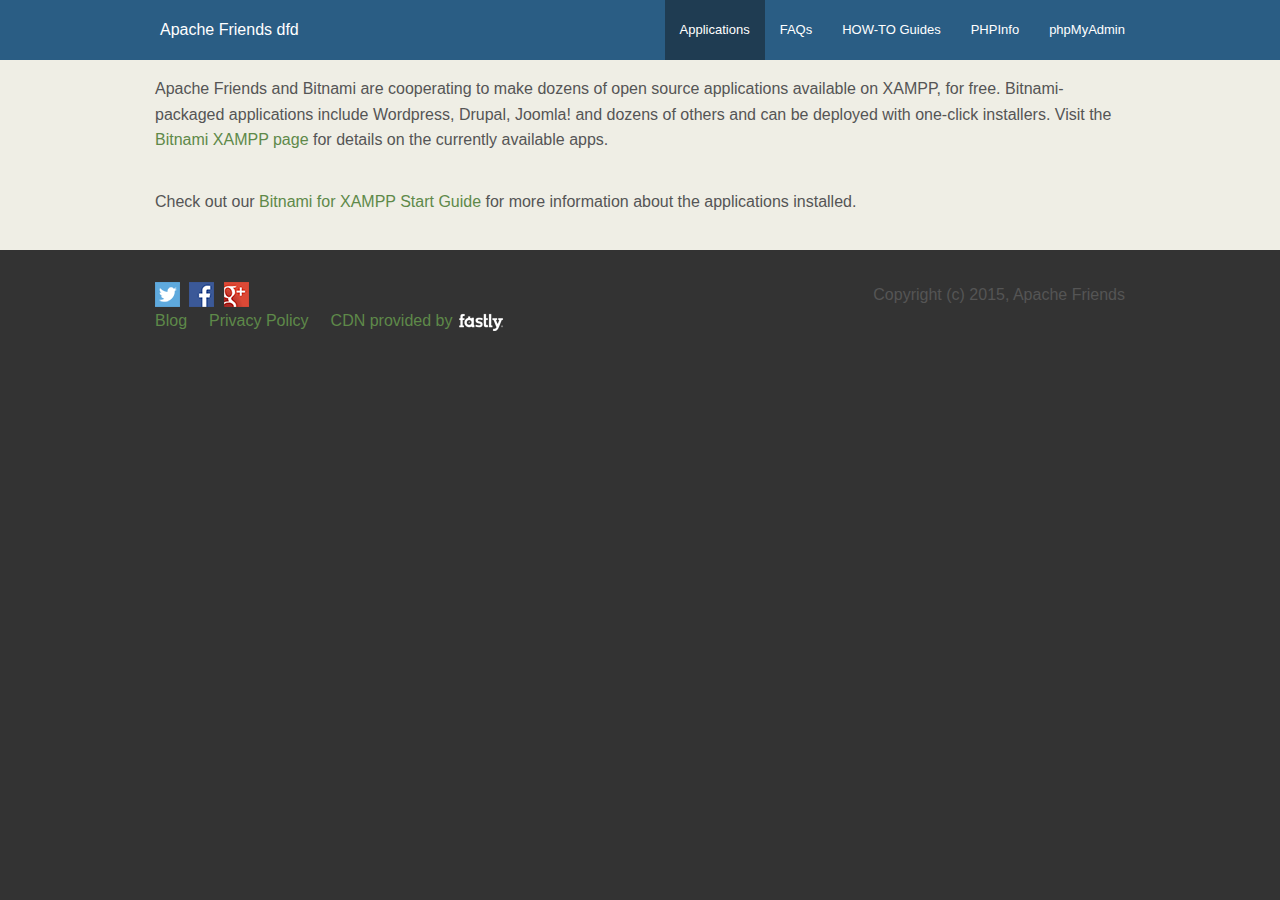
==== applications.html @ 42c06c5d "se agrego el proyecto" ====
<!DOCTYPE html PUBLIC "-//W3C//DTD XHTML 1.0 Transitional//EN" "http://www.w3.org/TR/xhtml1/DTD/xhtml1-transitional.dtd">
<html xmlns="http://www.w3.org/1999/xhtml">
<head>
<meta http-equiv="Content-Type" content="text/html; charset=utf-8" />
  <title>Bitnami: Open Source. Simplified</title>
  <link href="bitnami.css" media="all" rel="Stylesheet" type="text/css" /> 
  <link href="/dashboard/stylesheets/all.css" rel="stylesheet" type="text/css" />
</head>
<body>
  <div class="contain-to-grid">
    <nav class="top-bar" data-topbar>
      <ul class="title-area">
        <li class="name">
          <h1><a href="/dashboard/index.html">Apache Friends dfd</a></h1>
        </li>
        <li class="toggle-topbar menu-icon">
          <a href="#">
            <span>Menu</span>
          </a>
        </li>
      </ul>

      <section class="top-bar-section">
        <!-- Right Nav Section -->
        <ul class="right">
          <li class="active"><a href="/applications.html">Applications</a></li>
          <li class=""><a href="/dashboard/faq.html">FAQs</a></li>
          <li class=""><a href="/dashboard/howto.html">HOW-TO Guides</a></li>
          <li class=""><a target="_blank" href="/dashboard/phpinfo.php">PHPInfo</a></li>
          <li class=""><a href="/phpmyadmin/">phpMyAdmin</a></li>
        </ul>
      </section>
    </nav>
  </div>
  <div id="wrapper">
    <div class="hero">
       <div class="row">
         <div class="large-12 columns">
            <p>Apache Friends and Bitnami are cooperating to make dozens of open source applications available on XAMPP, for free. Bitnami-packaged applications include Wordpress, Drupal, Joomla! and dozens of others and can be deployed with one-click installers. Visit the <a href="https://bitnami.com/xampp?utm_source=bitnami&utm_medium=installer&utm_campaign=XAMPP%2BModule" target="_blank">Bitnami XAMPP page</a> for details on the currently available apps.</p><br/>
            <p>Check out our <a href="https://www.apachefriends.org/bitnami_for_xampp.html" target="_blank" >Bitnami for XAMPP Start Guide</a> for more information about the applications installed.</p>
         </div>
       </div>
    </div>
    <div id="lowerContainer" class="row">
      <div id="content" class="large-12 columns">
          <!-- @@BITNAMI_MODULE_PLACEHOLDER@@ -->
      </div>
    </div>
  </div>
  <footer>
    <div class="row">
      <div class="large-12 columns">
        <div class="row">
          <div class="large-8 columns">
            <ul class="social">
              <li class="twitter"><a href="https://twitter.com/apachefriends">Follow us on Twitter</a></li>
              <li class="facebook"><a href="https://www.facebook.com/we.are.xampp">Like us on Facebook</a></li>
              <li class="google"><a href="https://plus.google.com/+xampp/posts">Add us to your G+ Circles</a></li>
            </ul>

            <ul class="inline-list">
              <li><a href="https://www.apachefriends.org/blog.html">Blog</a></li>
              <li><a href="https://www.apachefriends.org/privacy_policy.html">Privacy Policy</a></li>
              <li>
                <a target="_blank" href="http://www.fastly.com/">                    CDN provided by
                  <img width="48" data-2x="/dashboard/images/fastly-logo@2x.png" src="/dashboard/images/fastly-logo.png" />
                </a>
              </li>
            </ul>
          </div>
          <div class="large-4 columns">
            <p class="text-right">Copyright (c) 2015, Apache Friends</p>
          </div>
        </div>
      </div>
    </div>
  </footer>
</body>
</html>
---- bitnami.css ----
.module_top, .module_bottom{
  visibility: hidden;
}

table {
  border: 0px !important;
}

.module_content img{
  min-width: 70px;
}

.module_content h2{
  font-size: 30px;
}
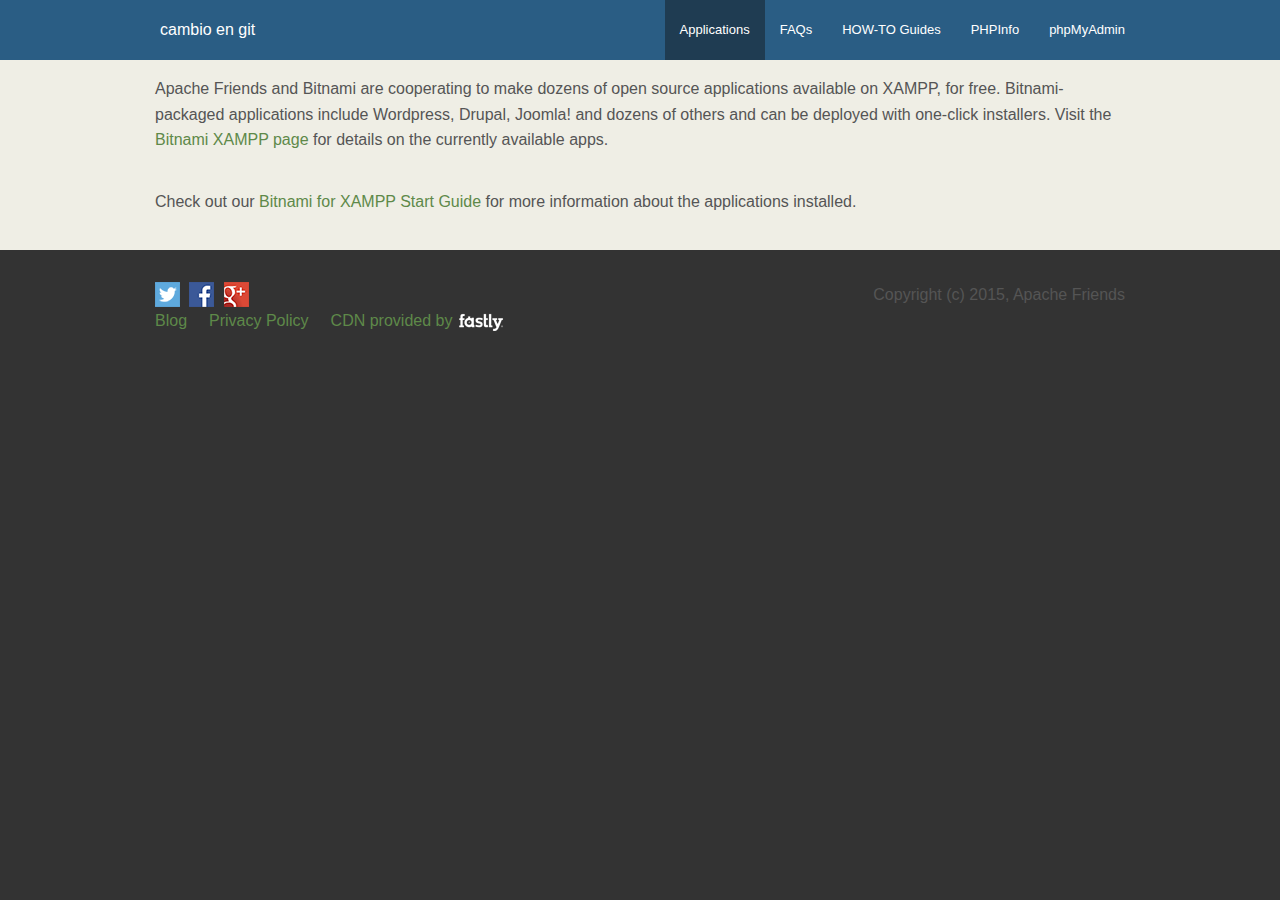
==== commit e5b39573: "Prueba" ====
--- a/applications.html
+++ b/applications.html
@@ -11,7 +11,7 @@
     <nav class="top-bar" data-topbar>
       <ul class="title-area">
         <li class="name">
-          <h1><a href="/dashboard/index.html">Apache Friends dfd</a></h1>
+          <h1><a href="/dashboard/index.html">cambio en git</a></h1>
         </li>
         <li class="toggle-topbar menu-icon">
           <a href="#">
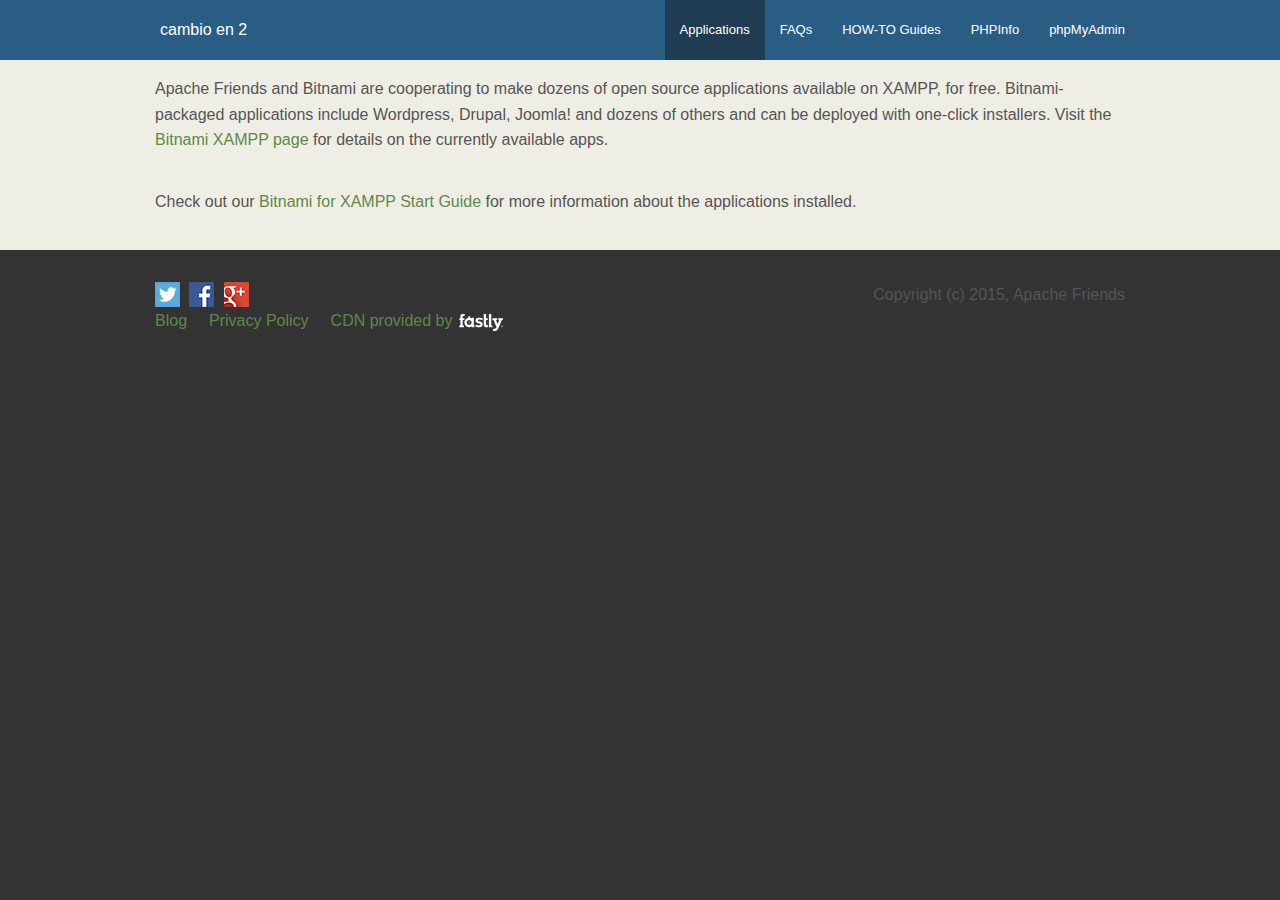
==== commit e3373bc3: "pueba2" ====
--- a/applications.html
+++ b/applications.html
@@ -11,7 +11,7 @@
     <nav class="top-bar" data-topbar>
       <ul class="title-area">
         <li class="name">
-          <h1><a href="/dashboard/index.html">cambio en git</a></h1>
+          <h1><a href="/dashboard/index.html">cambio en 2</a></h1>
         </li>
         <li class="toggle-topbar menu-icon">
           <a href="#">
